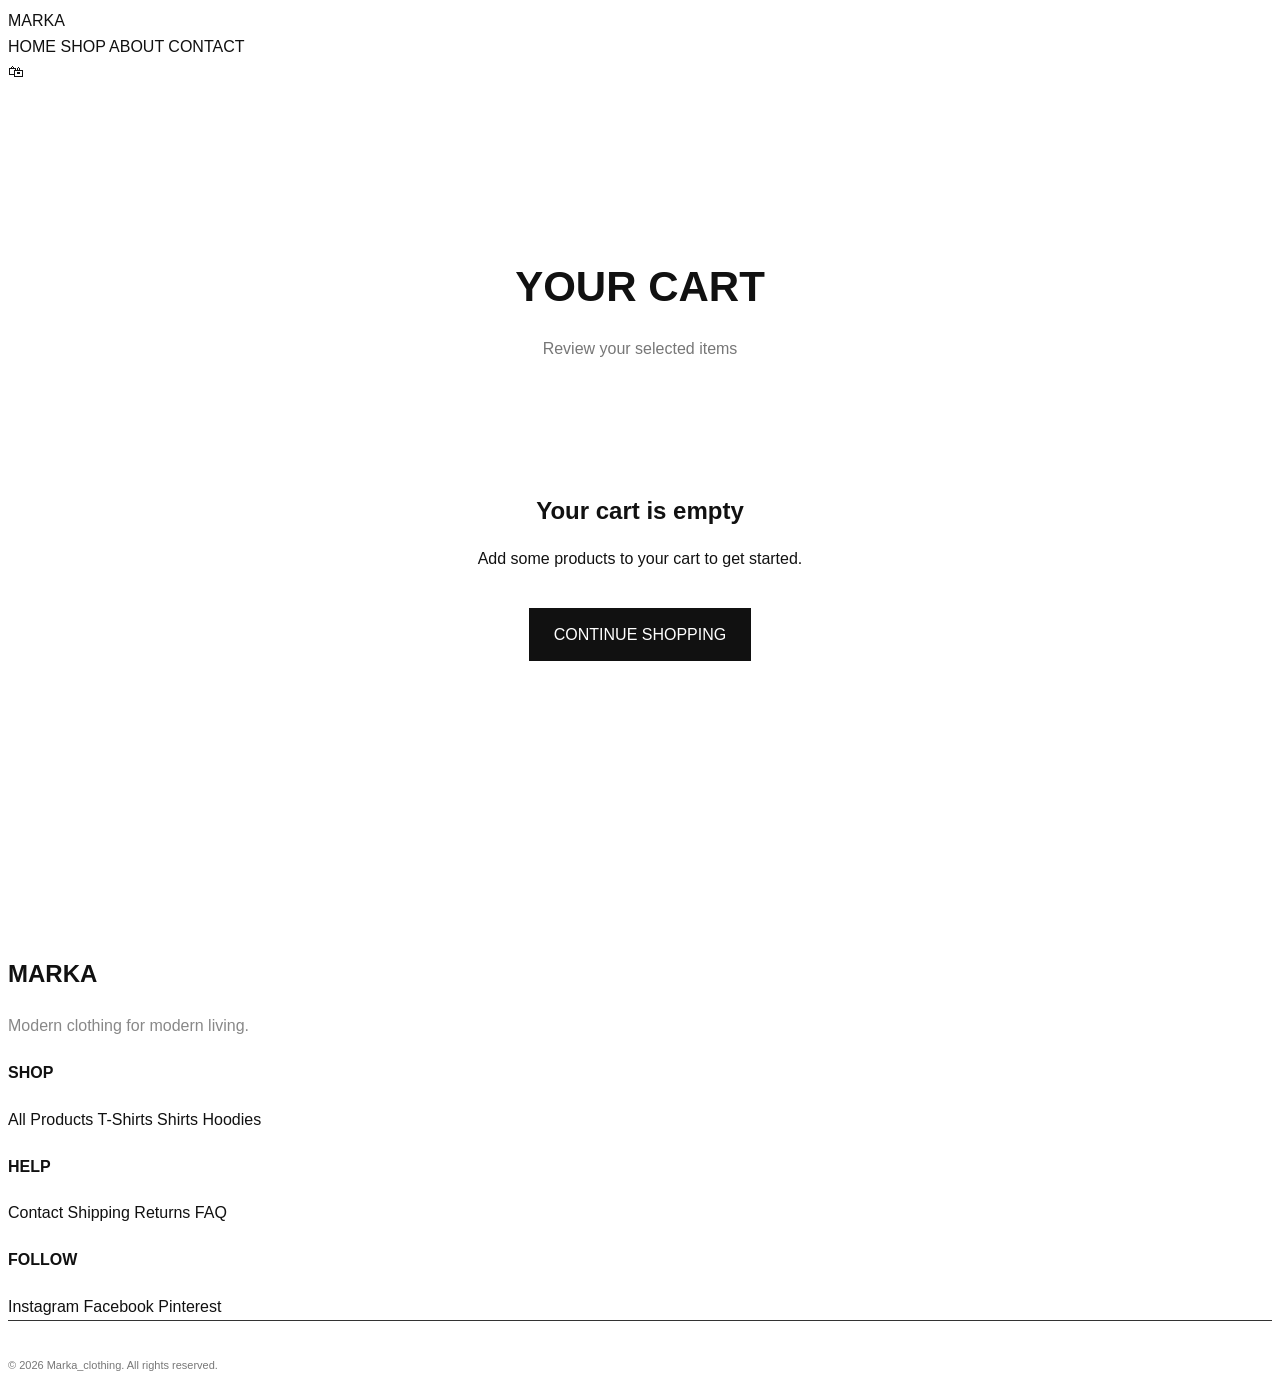
==== cart.html @ e3c54ec0 "Add cart.html with cart functionality and styles" ====
<!DOCTYPE html>
<html lang="en">
<head>
    <meta charset="UTF-8">
    <meta name="viewport" content="width=device-width, initial-scale=1.0">

    <title>Your Cart | Marka_clothing</title>

    <link rel="stylesheet" href="style.css">

    <style>
        .cart-page {
            padding: 140px 8% 80px;
            min-height: 70vh;
        }

        .cart-title {
            text-align: center;
            margin-bottom: 50px;
        }

        .cart-title h1 {
            font-size: 42px;
            margin-bottom: 10px;
        }

        .cart-title p {
            color: #777;
        }

        .cart-container {
            max-width: 1000px;
            margin: auto;
        }

        .cart-item {
            display: flex;
            align-items: center;
            gap: 25px;
            padding: 25px 0;
            border-bottom: 1px solid #ddd;
        }

        .cart-item img {
            width: 120px;
            height: 150px;
            object-fit: cover;
        }

        .cart-item-info {
            flex: 1;
        }

        .cart-item-info h3 {
            margin-bottom: 10px;
            font-size: 20px;
        }

        .cart-item-price {
            font-weight: 600;
        }

        .remove-btn {
            background: none;
            border: 1px solid #111;
            padding: 10px 18px;
            cursor: pointer;
            font-size: 12px;
            letter-spacing: 1px;
        }

        .remove-btn:hover {
            background: #111;
            color: white;
        }

        .cart-summary {
            max-width: 1000px;
            margin: 40px auto 0;
            display: flex;
            justify-content: flex-end;
        }

        .summary-box {
            width: 350px;
            border: 1px solid #ddd;
            padding: 30px;
        }

        .summary-box h2 {
            margin-bottom: 25px;
        }

        .summary-row {
            display: flex;
            justify-content: space-between;
            margin-bottom: 15px;
        }

        .summary-total {
            border-top: 1px solid #ddd;
            padding-top: 20px;
            margin-top: 20px;
            font-size: 20px;
            font-weight: 700;
        }

        .checkout-btn {
            width: 100%;
            margin-top: 25px;
            padding: 16px;
            background: #111;
            color: white;
            border: none;
            cursor: pointer;
            font-size: 13px;
            letter-spacing: 1px;
        }

        .checkout-btn:hover {
            background: #333;
        }

        .continue-shopping {
            display: block;
            text-align: center;
            margin-top: 25px;
            color: #111;
            text-decoration: underline;
        }

        .empty-cart {
            text-align: center;
            padding: 60px 20px;
        }

        .empty-cart h2 {
            margin-bottom: 15px;
        }

        .empty-cart a {
            display: inline-block;
            margin-top: 20px;
            padding: 14px 25px;
            background: #111;
            color: white;
            text-decoration: none;
        }

        @media (max-width: 650px) {
            .cart-page {
                padding: 120px 5% 60px;
            }

            .cart-title h1 {
                font-size: 32px;
            }

            .cart-item {
                gap: 15px;
            }

            .cart-item img {
                width: 90px;
                height: 120px;
            }

            .cart-item-info h3 {
                font-size: 16px;
            }

            .remove-btn {
                padding: 8px 10px;
                font-size: 10px;
            }

            .summary-box {
                width: 100%;
            }
        }
    </style>
</head>

<body>

    <!-- NAVIGATION -->
    <header class="shop-header">
        <div class="shop-logo">
            <a href="index.html">MARKA</a>
        </div>

        <nav class="shop-nav">
            <a href="index.html">HOME</a>
            <a href="shop.html">SHOP</a>
            <a href="index.html#about">ABOUT</a>
            <a href="index.html#contact">CONTACT</a>
        </nav>

        <div class="shop-icons">
            <a href="cart.html" aria-label="Shopping bag">
                🛍
            </a>
        </div>
    </header>


    <!-- CART -->
    <main class="cart-page">

        <div class="cart-title">
            <h1>YOUR CART</h1>
            <p>Review your selected items</p>
        </div>

        <div id="cart-content">
            <!-- Cart items will appear here -->
        </div>

    </main>


    <!-- FOOTER -->
    <footer>
        <div class="footer-content">

            <div class="footer-brand">
                <h2>MARKA</h2>
                <p>Modern clothing for modern living.</p>
            </div>

            <div class="footer-links">
                <div>
                    <h4>SHOP</h4>
                    <a href="shop.html">All Products</a>
                    <a href="shop.html">T-Shirts</a>
                    <a href="shop.html">Shirts</a>
                    <a href="shop.html">Hoodies</a>
                </div>

                <div>
                    <h4>HELP</h4>
                    <a href="#">Contact</a>
                    <a href="#">Shipping</a>
                    <a href="#">Returns</a>
                    <a href="#">FAQ</a>
                </div>

                <div>
                    <h4>FOLLOW</h4>
                    <a href="#">Instagram</a>
                    <a href="#">Facebook</a>
                    <a href="#">Pinterest</a>
                </div>
            </div>

        </div>

        <div class="footer-bottom">
            <p>© 2026 Marka_clothing. All rights reserved.</p>
        </div>
    </footer>


    <!-- CART JAVASCRIPT -->
    <script>

        let cart = JSON.parse(localStorage.getItem("markaCart")) || [];

        function displayCart() {

            const cartContent = document.getElementById("cart-content");

            if (cart.length === 0) {

                cartContent.innerHTML = `
                    <div class="empty-cart">
                        <h2>Your cart is empty</h2>
                        <p>Add some products to your cart to get started.</p>
                        <a href="shop.html">CONTINUE SHOPPING</a>
                    </div>
                `;

                return;
            }

            let itemsHTML = "";

            cart.forEach((item, index) => {

                itemsHTML += `
                    <div class="cart-item">

                        <img src="${item.image}" alt="${item.name}">

                        <div class="cart-item-info">
                            <h3>${item.name}</h3>
                            <p class="cart-item-price">${item.price}</p>
                            <p>Quantity: 1</p>
                        </div>

                        <button
                            class="remove-btn"
                            onclick="removeItem(${index})">
                            REMOVE
                        </button>

                    </div>
                `;
            });


            let total = 0;

            cart.forEach(item => {

                const price = parseFloat(
                    item.price.replace(/[₹,]/g, "")
                );

                total += price;

            });


            cartContent.innerHTML = `

                <div class="cart-container">

                    ${itemsHTML}

                </div>

                <div class="cart-summary">

                    <div class="summary-box">

                        <h2>ORDER SUMMARY</h2>

                        <div class="summary-row">
                            <span>Items</span>
                            <span>${cart.length}</span>
                        </div>

                        <div class="summary-row summary-total">
                            <span>TOTAL</span>
                            <span>₹${total.toLocaleString("en-IN")}</span>
                        </div>

                        <button
                            class="checkout-btn"
                            onclick="checkout()">
                            PROCEED TO CHECKOUT
                        </button>

                        <a
                            href="shop.html"
                            class="continue-shopping">
                            Continue Shopping
                        </a>

                    </div>

                </div>
            `;
        }


        function removeItem(index) {

            cart.splice(index, 1);

            localStorage.setItem(
                "markaCart",
                JSON.stringify(cart)
            );

            displayCart();
        }


        function checkout() {

            alert(
                "Checkout is coming next! Your cart is ready."
            );

        }


        displayCart();

    </script>

</body>
</html>
---- style.css ----
/* =========================================
MARKA_CLOTHING
Main Stylesheet
========================================= */

/* =========================================
RESET
========================================= */

{
margin: 0;
padding: 0;
box-sizing: border-box;
}

html {
scroll-behavior: smooth;
}

body {
font-family: "Montserrat", sans-serif;
background: #ffffff;
color: #111111;
line-height: 1.6;
}

img {
width: 100%;
display: block;
}

a {
text-decoration: none;
color: inherit;
}

button,
input {
font-family: inherit;
}

/* =========================================
VARIABLES
========================================= */

:root {
--black: #111111;
--dark: #1a1a1a;
--white: #ffffff;
--light: #f5f5f3;
--gray: #777777;
--border: #dddddd;
--accent: #c7a17a;
}

/* =========================================
HEADER
========================================= */

.header {
position: absolute;
width: 100%;
top: 0;
left: 0;
z-index: 100;
}

.navbar {
max-width: 1400px;
margin: auto;

height: 90px;

display: flex;
align-items: center;
justify-content: space-between;

padding: 0 40px;

color: white;


}

.logo {
font-size: 21px;
font-weight: 700;
letter-spacing: 2px;
}

.logo span {
color: var(--accent);
}

.nav-links {
display: flex;
list-style: none;
gap: 40px;
}

.nav-links a {
font-size: 13px;
font-weight: 600;
letter-spacing: 1px;
transition: 0.3s;
}

.nav-links a:hover {
color: var(--accent);
}

.nav-icons {
display: flex;
gap: 20px;
font-size: 20px;
}

/* =========================================
HERO
========================================= */

.hero {
min-height: 100vh;

display: flex;
align-items: center;

padding: 120px 8%;

color: white;

background:
    linear-gradient(
        rgba(0, 0, 0, 0.45),
        rgba(0, 0, 0, 0.55)
    ),
    url("black-hoodie.jpg");

background-size: cover;
background-position: center;


}

.hero-content {
max-width: 700px;
}

.small-title {
font-size: 12px;
font-weight: 700;
letter-spacing: 3px;
margin-bottom: 20px;
}

.hero h1 {
font-family: "Playfair Display", serif;
font-size: clamp(55px, 8vw, 110px);
line-height: 0.95;
font-weight: 600;
margin-bottom: 30px;
}

.hero h1 span {
color: var(--accent);
}

.hero-description {
max-width: 480px;
font-size: 17px;
margin-bottom: 40px;
color: #eeeeee;
}

/* =========================================
BUTTON
========================================= */

.btn {
display: inline-block;

background: white;
color: black;

padding: 16px 30px;

font-size: 12px;
font-weight: 700;
letter-spacing: 1.5px;

transition: 0.3s;


}

.btn:hover {
background: var(--accent);
color: white;
}

.btn-light {
background: white;
color: black;
}

/* =========================================
GENERAL SECTIONS
========================================= */

.section {
max-width: 1400px;
margin: auto;
padding: 110px 40px;
}

.section-heading {
text-align: center;
max-width: 650px;
margin: 0 auto 60px;
}

.section-heading h2 {
font-family: "Playfair Display", serif;
font-size: 55px;
margin-bottom: 20px;
}

.section-heading p:last-child {
color: var(--gray);
}

/* =========================================
PRODUCTS
========================================= */

.products {
display: grid;

grid-template-columns: repeat(4, 1fr);

gap: 25px;


}

.product-card {
background: white;
}

.product-image {
position: relative;
overflow: hidden;
background: #eeeeee;
}

.product-image img {
height: 480px;
object-fit: cover;

transition: transform 0.6s ease;


}

.product-card:hover .product-image img {
transform: scale(1.05);
}

.product-tag {
position: absolute;

top: 15px;
left: 15px;

background: white;

padding: 7px 12px;

font-size: 9px;
font-weight: 700;
letter-spacing: 1px;


}

.product-info {
padding: 20px 5px;
}

.product-info h3 {
font-size: 15px;
margin-bottom: 5px;
}

.product-info > p {
color: var(--gray);
font-size: 12px;
}

.product-bottom {
display: flex;
justify-content: space-between;
align-items: center;

margin-top: 15px;


}

.price {
font-size: 14px;
font-weight: 700;
}

.add-cart {
background: transparent;
border: none;

font-size: 10px;
font-weight: 700;
letter-spacing: 1px;

cursor: pointer;

border-bottom: 1px solid black;

padding-bottom: 3px;


}

/* =========================================
PROMO SECTION
========================================= */

.promo {
min-height: 700px;

display: flex;
align-items: center;

padding: 100px 8%;

color: white;

background:
    linear-gradient(
        rgba(0, 0, 0, 0.4),
        rgba(0, 0, 0, 0.55)
    ),
    url("white-tshirt.jpg");

background-size: cover;
background-position: center;


}

.promo-content {
max-width: 600px;
}

.promo h2 {
font-family: "Playfair Display", serif;

font-size: clamp(50px, 7vw, 100px);

line-height: 0.95;

margin-bottom: 40px;


}

/* =========================================
ABOUT
========================================= */

.about {
display: grid;

grid-template-columns: 1fr 1fr;

gap: 80px;

align-items: center;


}

.about-image img {
height: 650px;
object-fit: cover;
}

.about-content {
max-width: 500px;
}

.about-content h2 {
font-family: "Playfair Display", serif;

font-size: 60px;

line-height: 1.05;

margin-bottom: 30px;


}

.about-content p {
color: var(--gray);
margin-bottom: 20px;
}

.text-link {
display: inline-block;

margin-top: 20px;

font-size: 12px;
font-weight: 700;
letter-spacing: 1px;

border-bottom: 1px solid black;

padding-bottom: 5px;


}

/* =========================================
NEWSLETTER
========================================= */

.newsletter {
background: var(--light);

padding: 110px 20px;

text-align: center;


}

.newsletter-content {
max-width: 650px;
margin: auto;
}

.newsletter h2 {
font-family: "Playfair Display", serif;

font-size: 50px;

margin-bottom: 20px;


}

.newsletter p {
color: var(--gray);
}

.newsletter-form {
display: flex;

max-width: 500px;

margin: 35px auto 0;


}

.newsletter-form input {
flex: 1;

border: 1px solid var(--border);

padding: 16px;

background: white;

outline: none;


}

.newsletter-form button {
border: none;

background: black;
color: white;

padding: 0 30px;

font-weight: 700;

cursor: pointer;

transition: 0.3s;


}

.newsletter-form button:hover {
background: var(--accent);
}

/* =========================================
FOOTER
========================================= */

.footer {
background: var(--black);
color: white;

padding: 80px 40px 25px;


}

.footer-container {
max-width: 1300px;

margin: auto;

display: grid;

grid-template-columns: 2fr 1fr 1fr 1fr;

gap: 60px;

padding-bottom: 60px;


}

.footer-brand p {
color: #888888;

margin-top: 15px;


}

.footer-column {
display: flex;
flex-direction: column;

gap: 12px;


}

.footer-column h4 {
font-size: 11px;

letter-spacing: 2px;

margin-bottom: 10px;


}

.footer-column a {
color: #999999;

font-size: 12px;

transition: 0.3s;


}

.footer-column a:hover {
color: white;
}

.footer-bottom {
max-width: 1300px;

margin: auto;

padding-top: 25px;

border-top: 1px solid #333333;

display: flex;

justify-content: space-between;

color: #777777;

font-size: 11px;


}

/* =========================================
TABLET
========================================= */

@media (max-width: 1000px) {

.nav-links {
    gap: 20px;
}

.products {
    grid-template-columns: repeat(2, 1fr);
}

.about {
    gap: 40px;
}

.footer-container {
    grid-template-columns: repeat(2, 1fr);
}


}

/* =========================================
MOBILE
========================================= */

@media (max-width: 650px) {

.navbar {
    height: 75px;

    padding: 0 20px;
}

.logo {
    font-size: 16px;
}

.nav-links {
    display: none;
}

.nav-icons {
    font-size: 18px;
}

.hero {
    padding: 100px 25px;
}

.hero h1 {
    font-size: 55px;
}

.hero-description {
    font-size: 14px;
}

.section {
    padding: 75px 20px;
}

.section-heading {
    margin-bottom: 40px;
}

.section-heading h2 {
    font-size: 42px;
}

.products {
    grid-template-columns: 1fr;

    gap: 40px;
}

.product-image img {
    height: 500px;
}

.promo {
    min-height: 600px;

    padding: 80px 25px;
}

.promo h2 {
    font-size: 60px;
}

.about {
    grid-template-columns: 1fr;

    gap: 50px;
}

.about-image img {
    height: 500px;
}

.about-content h2 {
    font-size: 45px;
}

.newsletter {
    padding: 80px 20px;
}

.newsletter h2 {
    font-size: 40px;
}

.newsletter-form {
    flex-direction: column;

    gap: 10px;
}

.newsletter-form button {
    padding: 15px;
}

.footer {
    padding: 60px 25px 25px;
}

.footer-container {
    grid-template-columns: 1fr 1fr;

    gap: 40px;
}

.footer-brand {
    grid-column: 1 / -1;
}

.footer-bottom {
    flex-direction: column;

    gap: 10px;
}
    /* =========================================
SHOP PAGE
========================================= */

.shop-header {
position: relative;
background: #111111;
}

.shop-navbar {
color: white;
}

.shop-nav-links a {
color: white;
}

.shop-icons a {
color: white;
}

/* SHOP HERO */

.shop-hero {
min-height: 480px;

display: flex;
align-items: center;
justify-content: center;

text-align: center;

padding: 120px 20px 70px;

color: white;

background:
    linear-gradient(
        rgba(0, 0, 0, 0.55),
        rgba(0, 0, 0, 0.65)
    ),
    url("https://images.unsplash.com/photo-1483985988355-763728e1935b?auto=format&fit=crop&w=2000&q=85");

background-size: cover;
background-position: center;


}

.shop-hero h1 {
font-family: "Playfair Display", serif;

font-size: clamp(60px, 9vw, 110px);

line-height: 1;

margin-bottom: 20px;


}

.shop-hero p:last-child {
color: #dddddd;
}

/* SHOP CONTAINER */

.shop-container {
max-width: 1400px;

margin: auto;

padding: 100px 40px;


}

/* SHOP TOP */

.shop-top {
display: flex;

align-items: center;

justify-content: space-between;

margin-bottom: 50px;

border-bottom: 1px solid #dddddd;

padding-bottom: 25px;


}

.shop-top h2 {
font-family: "Playfair Display", serif;

font-size: 35px;


}

/* FILTERS */

.filters {
display: flex;

gap: 10px;


}

.filter {
background: transparent;

border: none;

padding: 8px 12px;

font-size: 10px;

font-weight: 700;

letter-spacing: 1px;

cursor: pointer;

color: #777777;


}

.filter.active,
.filter:hover {
color: #111111;

border-bottom: 1px solid #111111;


}

/* SHOP PRODUCTS */

.shop-products {
display: grid;

grid-template-columns: repeat(3, 1fr);

gap: 60px 25px;


}

.shop-product-image {
position: relative;

overflow: hidden;

background: #f1f1f1;


}

.shop-product-image img {
width: 100%;

height: 550px;

object-fit: cover;

transition: transform 0.6s ease;


}

.shop-product:hover .shop-product-image img {
transform: scale(1.04);
}

.shop-product-image span {
position: absolute;

top: 15px;

left: 15px;

background: white;

padding: 8px 12px;

font-size: 9px;

font-weight: 700;

letter-spacing: 1px;


}

/* PRODUCT INFO */

.shop-product-info {
padding-top: 20px;
}

.shop-product-info h3 {
font-size: 15px;

margin-bottom: 4px;


}

.shop-product-info p {
color: #777777;

font-size: 12px;

margin-bottom: 12px;


}

.shop-product-info strong {
display: block;

font-size: 14px;

margin-bottom: 15px;


}

.shop-add {
border: none;

border-bottom: 1px solid #111111;

background: transparent;

padding-bottom: 4px;

font-size: 10px;

font-weight: 700;

letter-spacing: 1px;

cursor: pointer;

transition: 0.3s;


}

.shop-add:hover {
color: #c7a17a;

border-color: #c7a17a;


}

/* =========================================
SHOP MOBILE
========================================= */

@media (max-width: 900px) {

.shop-products {
    grid-template-columns: repeat(2, 1fr);
}

.shop-product-image img {
    height: 500px;
}


}

@media (max-width: 650px) {

.shop-container {
    padding: 70px 20px;
}

.shop-top {
    display: block;
}

.shop-top h2 {
    margin-bottom: 25px;
}

.filters {
    flex-wrap: wrap;
}

.shop-products {
    grid-template-columns: 1fr;

    gap: 50px;
}

.shop-product-image img {
    height: 550px;
}


}


}
.cart-count {
    position: absolute;
    top: -10px;
    right: -10px;
    background: #000;
    color: #fff;
    width: 20px;
    height: 20px;
    border-radius: 50%;
    font-size: 11px;
    display: flex;
    align-items: center;
    justify-content: center;
    font-family: Arial, sans-serif;
}
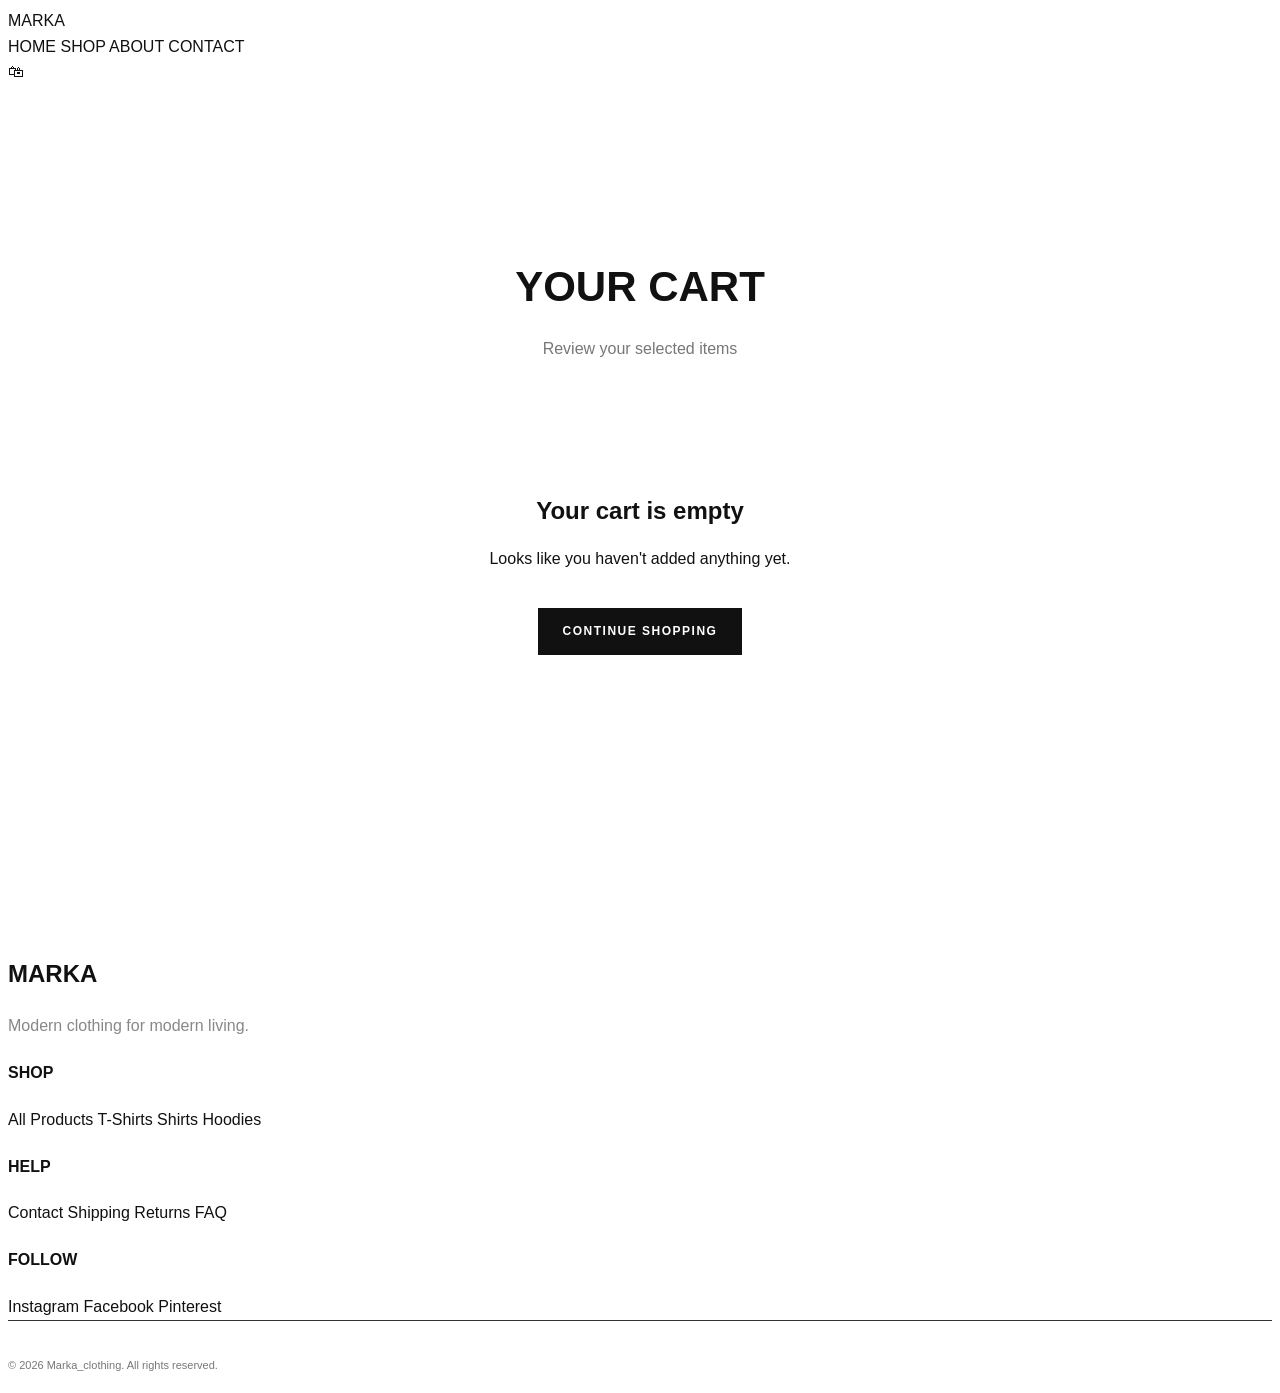
==== commit 102ffad9: "Update cart.html" ====
--- a/cart.html
+++ b/cart.html
@@ -264,132 +264,244 @@
     <!-- CART JAVASCRIPT -->
     <script>
 
-        let cart = JSON.parse(localStorage.getItem("markaCart")) || [];
-
-        function displayCart() {
-
-            const cartContent = document.getElementById("cart-content");
-
-            if (cart.length === 0) {
-
-                cartContent.innerHTML = `
-                    <div class="empty-cart">
-                        <h2>Your cart is empty</h2>
-                        <p>Add some products to your cart to get started.</p>
-                        <a href="shop.html">CONTINUE SHOPPING</a>
+let cart = JSON.parse(localStorage.getItem("markaCart")) || [];
+
+
+// GROUP SAME PRODUCTS
+function getGroupedCart() {
+
+    const grouped = {};
+
+    cart.forEach(item => {
+
+        if (grouped[item.name]) {
+
+            grouped[item.name].quantity++;
+
+        } else {
+
+            grouped[item.name] = {
+                name: item.name,
+                price: item.price,
+                image: item.image,
+                quantity: 1
+            };
+
+        }
+
+    });
+
+    return Object.values(grouped);
+}
+
+
+// DISPLAY CART
+function displayCart() {
+
+    const cartContent = document.getElementById("cart-content");
+
+    const groupedCart = getGroupedCart();
+
+    if (groupedCart.length === 0) {
+
+        cartContent.innerHTML = `
+            <div class="empty-cart">
+                <h2>Your cart is empty</h2>
+                <p>Looks like you haven't added anything yet.</p>
+
+                <a href="shop.html" class="btn">
+                    CONTINUE SHOPPING
+                </a>
+            </div>
+        `;
+
+        return;
+    }
+
+
+    let total = 0;
+
+    let html = `
+        <div class="cart-items">
+    `;
+
+
+    groupedCart.forEach((item, index) => {
+
+        const price = parseInt(
+            item.price.replace(/[₹,]/g, "")
+        );
+
+        const itemTotal = price * item.quantity;
+
+        total += itemTotal;
+
+
+        html += `
+            <div class="cart-item">
+
+                <img
+                    src="${item.image}"
+                    alt="${item.name}"
+                >
+
+                <div class="cart-item-info">
+
+                    <h3>${item.name}</h3>
+
+                    <p>${item.price}</p>
+
+
+                    <div class="quantity-controls">
+
+                        <button
+                            onclick="changeQuantity(${index}, -1)">
+                            −
+                        </button>
+
+                        <span>
+                            ${item.quantity}
+                        </span>
+
+                        <button
+                            onclick="changeQuantity(${index}, 1)">
+                            +
+                        </button>
+
                     </div>
-                `;
-
-                return;
-            }
-
-            let itemsHTML = "";
-
-            cart.forEach((item, index) => {
-
-                itemsHTML += `
-                    <div class="cart-item">
-
-                        <img src="${item.image}" alt="${item.name}">
-
-                        <div class="cart-item-info">
-                            <h3>${item.name}</h3>
-                            <p class="cart-item-price">${item.price}</p>
-                            <p>Quantity: 1</p>
-                        </div>
-
-                        <button
-                            class="remove-btn"
-                            onclick="removeItem(${index})">
-                            REMOVE
-                        </button>
-
-                    </div>
-                `;
-            });
-
-
-            let total = 0;
-
-            cart.forEach(item => {
-
-                const price = parseFloat(
-                    item.price.replace(/[₹,]/g, "")
-                );
-
-                total += price;
-
-            });
-
-
-            cartContent.innerHTML = `
-
-                <div class="cart-container">
-
-                    ${itemsHTML}
 
                 </div>
 
-                <div class="cart-summary">
-
-                    <div class="summary-box">
-
-                        <h2>ORDER SUMMARY</h2>
-
-                        <div class="summary-row">
-                            <span>Items</span>
-                            <span>${cart.length}</span>
-                        </div>
-
-                        <div class="summary-row summary-total">
-                            <span>TOTAL</span>
-                            <span>₹${total.toLocaleString("en-IN")}</span>
-                        </div>
-
-                        <button
-                            class="checkout-btn"
-                            onclick="checkout()">
-                            PROCEED TO CHECKOUT
-                        </button>
-
-                        <a
-                            href="shop.html"
-                            class="continue-shopping">
-                            Continue Shopping
-                        </a>
-
-                    </div>
+
+                <div class="cart-item-right">
+
+                    <strong>
+                        ₹${itemTotal.toLocaleString("en-IN")}
+                    </strong>
+
+                    <button
+                        class="remove-btn"
+                        onclick="removeItem(${index})">
+                        REMOVE
+                    </button>
 
                 </div>
-            `;
-        }
-
-
-        function removeItem(index) {
-
-            cart.splice(index, 1);
-
-            localStorage.setItem(
-                "markaCart",
-                JSON.stringify(cart)
-            );
-
-            displayCart();
-        }
-
-
-        function checkout() {
-
-            alert(
-                "Checkout is coming next! Your cart is ready."
-            );
-
-        }
-
-
-        displayCart();
-
-    </script>
+
+            </div>
+        `;
+
+    });
+
+
+    html += `
+        </div>
+
+        <div class="cart-summary">
+
+            <h2>
+                Total:
+                ₹${total.toLocaleString("en-IN")}
+            </h2>
+
+            <button
+                class="checkout-btn"
+                onclick="checkout()">
+                CHECKOUT
+            </button>
+
+        </div>
+    `;
+
+
+    cartContent.innerHTML = html;
+
+}
+
+
+// CHANGE QUANTITY
+function changeQuantity(index, change) {
+
+    const groupedCart = getGroupedCart();
+
+    const item = groupedCart[index];
+
+    if (!item) return;
+
+
+    if (change === 1) {
+
+        cart.push({
+            name: item.name,
+            price: item.price,
+            image: item.image
+        });
+
+    }
+
+
+    if (change === -1) {
+
+        const itemIndex = cart.findIndex(
+            product => product.name === item.name
+        );
+
+        if (itemIndex !== -1) {
+
+            cart.splice(itemIndex, 1);
+
+        }
+
+    }
+
+
+    localStorage.setItem(
+        "markaCart",
+        JSON.stringify(cart)
+    );
+
+
+    displayCart();
+
+}
+
+
+// REMOVE PRODUCT
+function removeItem(index) {
+
+    const groupedCart = getGroupedCart();
+
+    const item = groupedCart[index];
+
+    cart = cart.filter(
+        product => product.name !== item.name
+    );
+
+
+    localStorage.setItem(
+        "markaCart",
+        JSON.stringify(cart)
+    );
+
+
+    displayCart();
+
+}
+
+
+// CHECKOUT
+function checkout() {
+
+    alert(
+        "Checkout is coming next! Your cart is ready."
+    );
+
+}
+
+
+// START
+displayCart();
+
+</script>
 
 </body>
 </html>
